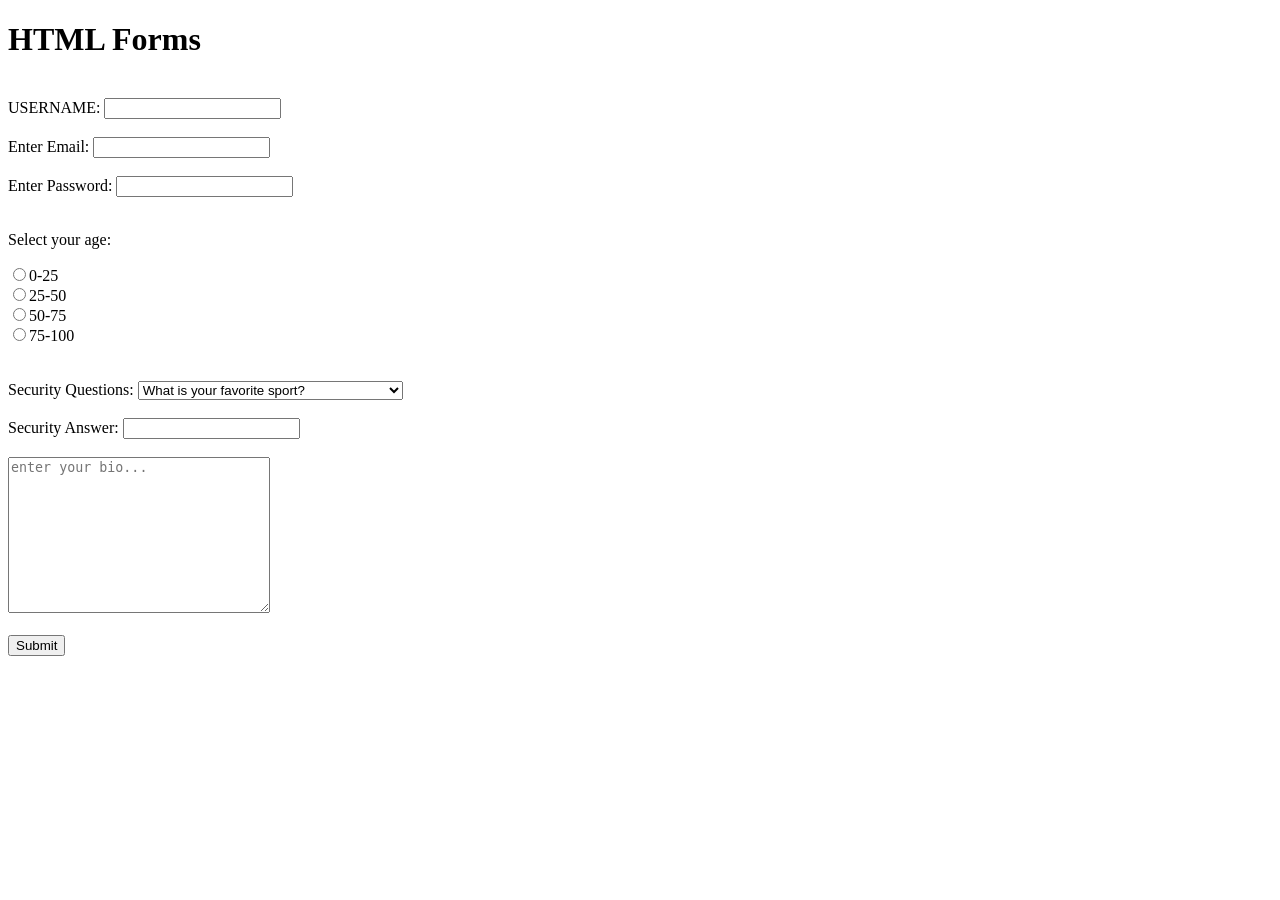
==== html/index.html @ 247d300e "intial commit" ====
<!DOCTYPE html>
<html>
    <head>
        <title>Forms</title>
    </head>
    <body>
        <h1>HTML Forms</h1>
        <br>
        <form>
            <label for="username">USERNAME:</label>
            <input type="text" id = "username" required>
            <br>
            <br>
            <label for="email">Enter Email:</label>
            <input type="email" id = "email" required>
            <br><br>
            <label for="password">Enter Password:</label>
            <input type="password" id = "password" required>
            <br><br>
            <p>Select your age:</p>
            <input type="radio" name="age" value="0-25" id="option-1">0-25<br>
            <input type="radio" name="age" value="25-50" id="option-2">25-50<br>
            <input type="radio" name="age" value="50-75" id="option-3">50-75<br>
            <input type="radio" name="age" value="75-100" id="option-4">75-100<br>
            <br><br>
            Security Questions:
            <select name="question">
                <option value="q1">What is your favorite sport?</option>
                <option value="q2">What is the name of your favorite player?</option>
                <option value="q3">What is your favorite security question?</option>
            </select>
            <br><br>
            Security Answer:
            <input type="text" name="answer">
            <br><br>
            <textarea name="bio" id="bio" cols="30" rows="10" placeholder="enter your bio..."></textarea>
            <br><br>
            <input type="submit">
        </form>
    </body>
</html>
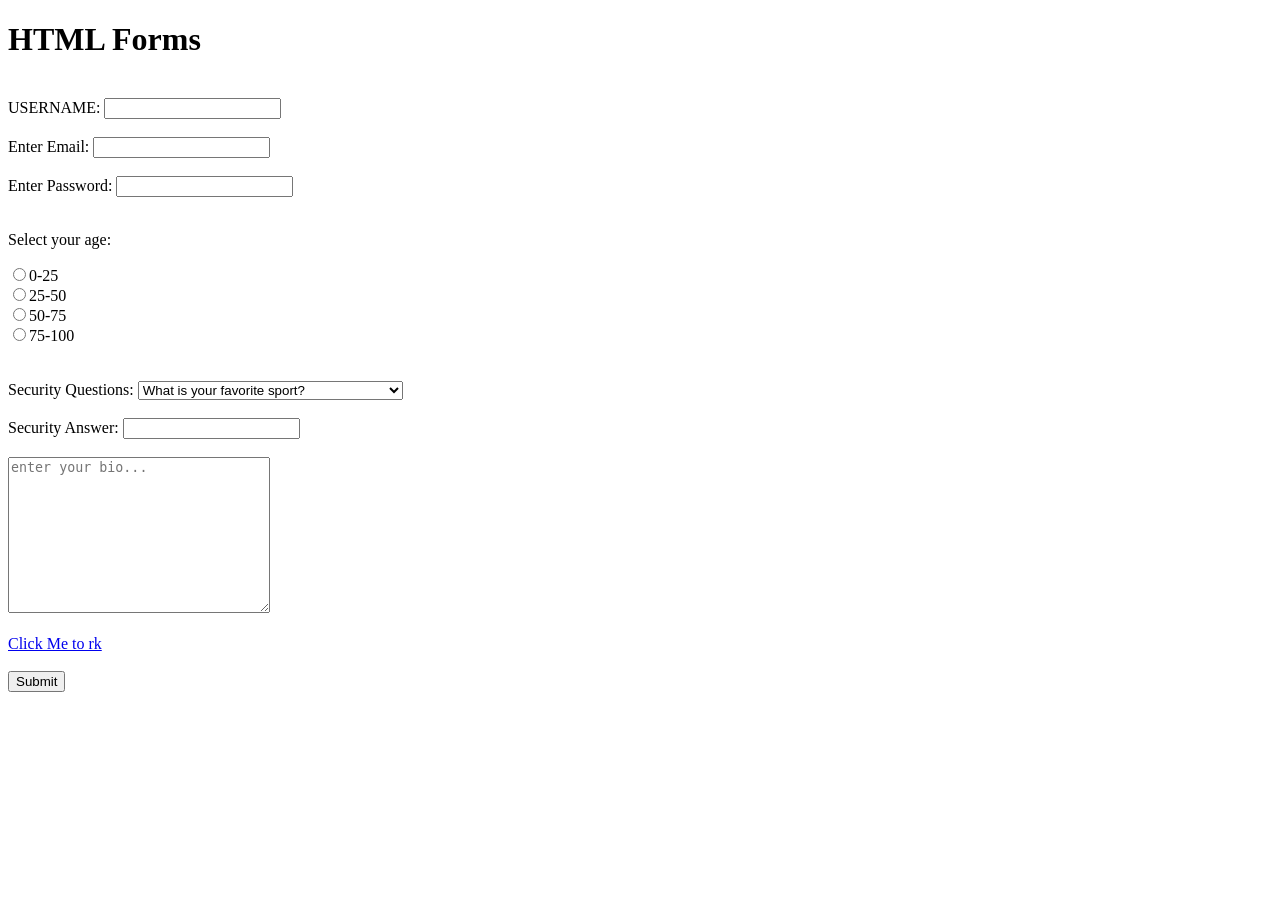
==== commit 57946de9: "new changes" ====
--- a/html/index.html
+++ b/html/index.html
@@ -35,6 +35,7 @@
             <br><br>
             <textarea name="bio" id="bio" cols="30" rows="10" placeholder="enter your bio..."></textarea>
             <br><br>
+            <a href="rkma.html">Click Me to rk</a><br><br>
             <input type="submit">
         </form>
     </body>
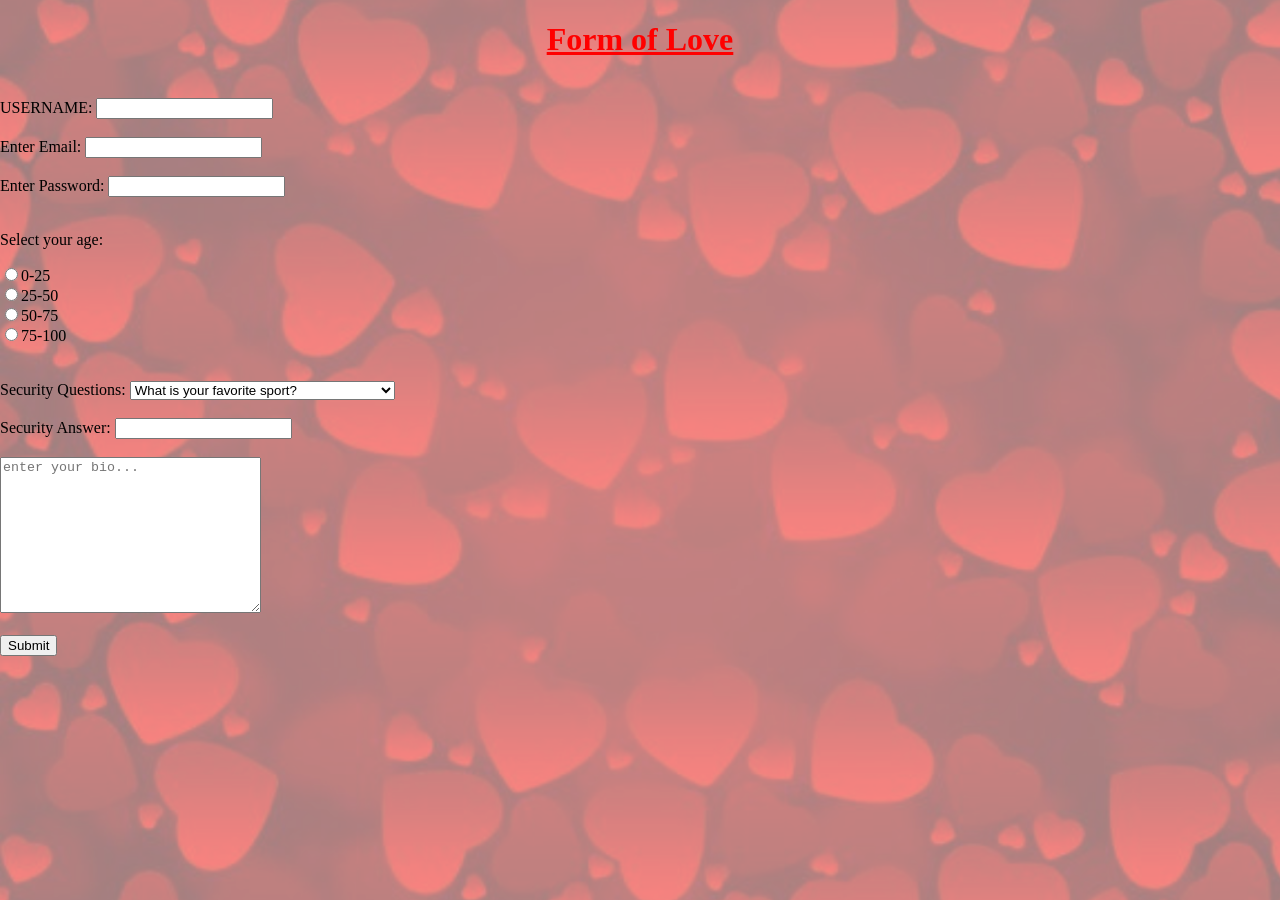
==== commit eba1ad12: "new changes1" ====
--- a/html/index.html
+++ b/html/index.html
@@ -1,10 +1,11 @@
 <!DOCTYPE html>
 <html>
     <head>
+        <link rel="stylesheet" href="../css/styles2.css">
         <title>Forms</title>
     </head>
     <body>
-        <h1>HTML Forms</h1>
+        <h1 align="center"><font color="red"><u>Form of Love</u></font></h1>
         <br>
         <form>
             <label for="username">USERNAME:</label>
@@ -35,8 +36,7 @@
             <br><br>
             <textarea name="bio" id="bio" cols="30" rows="10" placeholder="enter your bio..."></textarea>
             <br><br>
-            <a href="rkma.html">Click Me to rk</a><br><br>
-            <input type="submit">
+            <button onclick="location.href = 'rkma.html';">Submit</button>
         </form>
     </body>
 </html>
--- a/css/styles2.css
+++ b/css/styles2.css
@@ -0,0 +1,20 @@
+body{
+    min-height: 100vh;
+    position:relative;
+    margin: 0;
+}
+body::before{
+    content: "";
+    position: fixed;
+    inset: 0;
+    background-image: url("../images/img2.png");
+    background-size: cover;
+    background-position: center;
+    background-repeat: no-repeat;
+    opacity: 0.5;
+    z-index: -1;
+}
+a{
+    color: yellow;
+    text-decoration: none;
+}
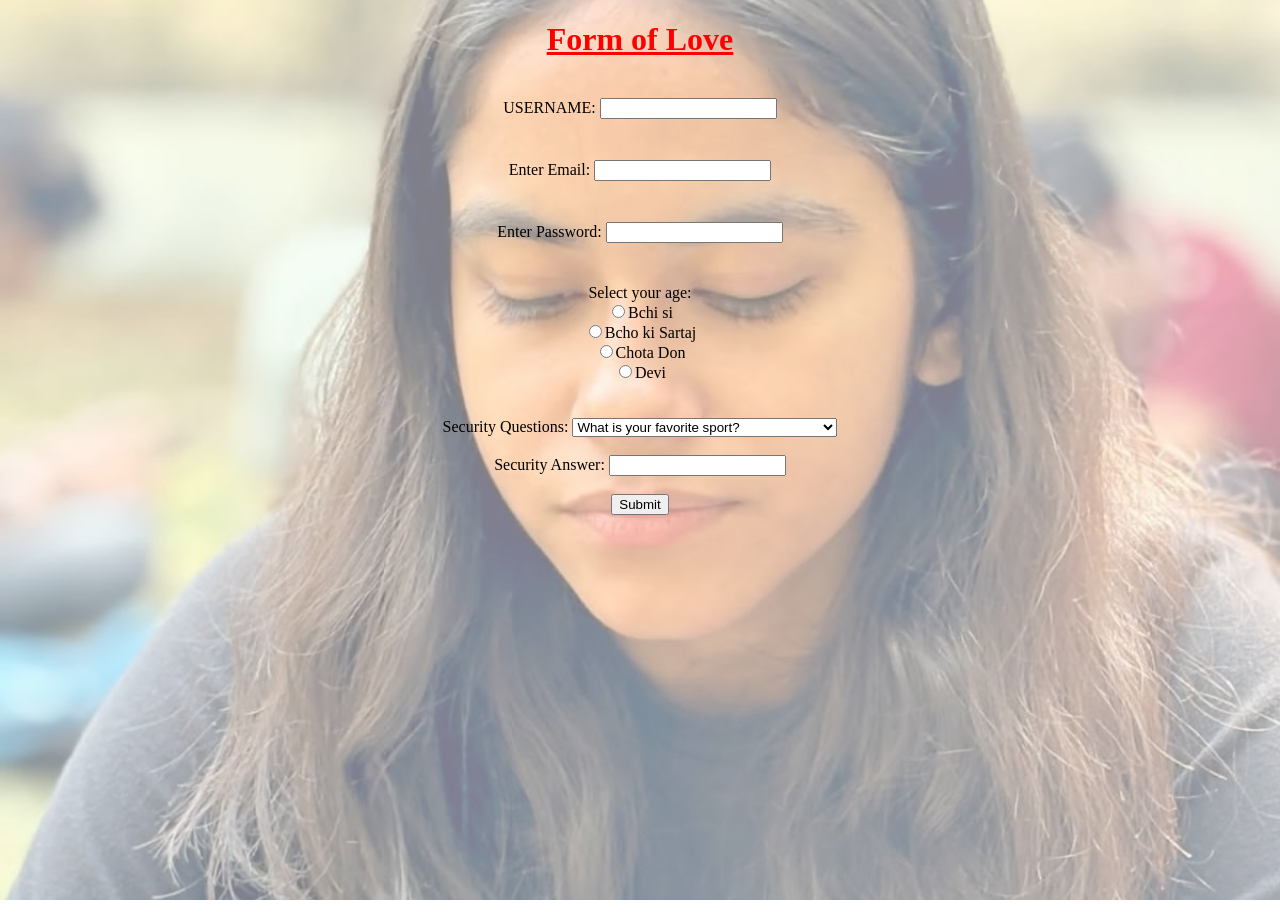
==== commit dc286651: "new changes2" ====
--- a/html/index.html
+++ b/html/index.html
@@ -1,28 +1,34 @@
 <!DOCTYPE html>
 <html>
     <head>
+        <meta charset="UTF-8">
+        <meta name="viewport" content="width=device-width, initial-scale=1.0" >
+        <meta name="author" content="Komal">
         <link rel="stylesheet" href="../css/styles2.css">
         <title>Forms</title>
     </head>
     <body>
         <h1 align="center"><font color="red"><u>Form of Love</u></font></h1>
         <br>
-        <form>
-            <label for="username">USERNAME:</label>
-            <input type="text" id = "username" required>
+        <form id="second" align="center">
+            <label for="username">USERNAME:</label></td>
+            <input type="text" id = "username" required></td>
+            <span class="error" id="error"></span>
             <br>
             <br>
             <label for="email">Enter Email:</label>
             <input type="email" id = "email" required>
+            <span class="error"></span>
             <br><br>
             <label for="password">Enter Password:</label>
             <input type="password" id = "password" required>
+            <span class="error"></span>
             <br><br>
-            <p>Select your age:</p>
-            <input type="radio" name="age" value="0-25" id="option-1">0-25<br>
-            <input type="radio" name="age" value="25-50" id="option-2">25-50<br>
-            <input type="radio" name="age" value="50-75" id="option-3">50-75<br>
-            <input type="radio" name="age" value="75-100" id="option-4">75-100<br>
+            Select your age:<br>
+            <input type="radio" name="age" value="Bchi si" id="option-1">Bchi si<br>
+            <input type="radio" name="age" value="Bcho ki srtaj" id="option-2">Bcho ki Sartaj<br>
+            <input type="radio" name="age" value=" Chota Don" id="option-3">Chota Don<br>
+            <input type="radio" name="age" value="Devi" id="option-4">Devi<br>
             <br><br>
             Security Questions:
             <select name="question">
@@ -34,9 +40,34 @@
             Security Answer:
             <input type="text" name="answer">
             <br><br>
-            <textarea name="bio" id="bio" cols="30" rows="10" placeholder="enter your bio..."></textarea>
-            <br><br>
-            <button onclick="location.href = 'rkma.html';">Submit</button>
+            <button type="submit">Submit</button>
         </form>
+        <script>
+            const form = document.getElementById("second");
+            form.addEventListener("submit", function(event){
+                event.preventDefault();
+                clearError();
+                const username = document.getElementById("username");
+                const email = document.getElementById("email");
+                const password = document.getElementById("password");
+                let isvalid = true;
+                if(username.value.trim().length<3 || email.validity.valid || password.value.length<6){
+                    showError("error","Abey ye to bhr")
+                }
+                if(isvalid){
+                    window.location.href="rkma.html";
+                }
+            });
+            function showError(elementId, message){
+                const errorElement = document.getElementById(elementId);
+                console.log(errorElement);
+                errorElement.textContent = message;
+            }
+            function clearError(){
+                document.querySelectorAll(".error").forEach(element => {
+                    element.textContent = "";
+                });
+            }
+        </script>
     </body>
 </html>
--- a/css/styles2.css
+++ b/css/styles2.css
@@ -7,7 +7,7 @@
     content: "";
     position: fixed;
     inset: 0;
-    background-image: url("../images/img2.png");
+    background-image: url("../images/img2.jpeg");
     background-size: cover;
     background-position: center;
     background-repeat: no-repeat;
@@ -17,4 +17,10 @@
 a{
     color: yellow;
     text-decoration: none;
+}
+.error{
+    display: block;
+    margin-top: 5px;
+    color: red;
+    font-size: 12px;
 }
